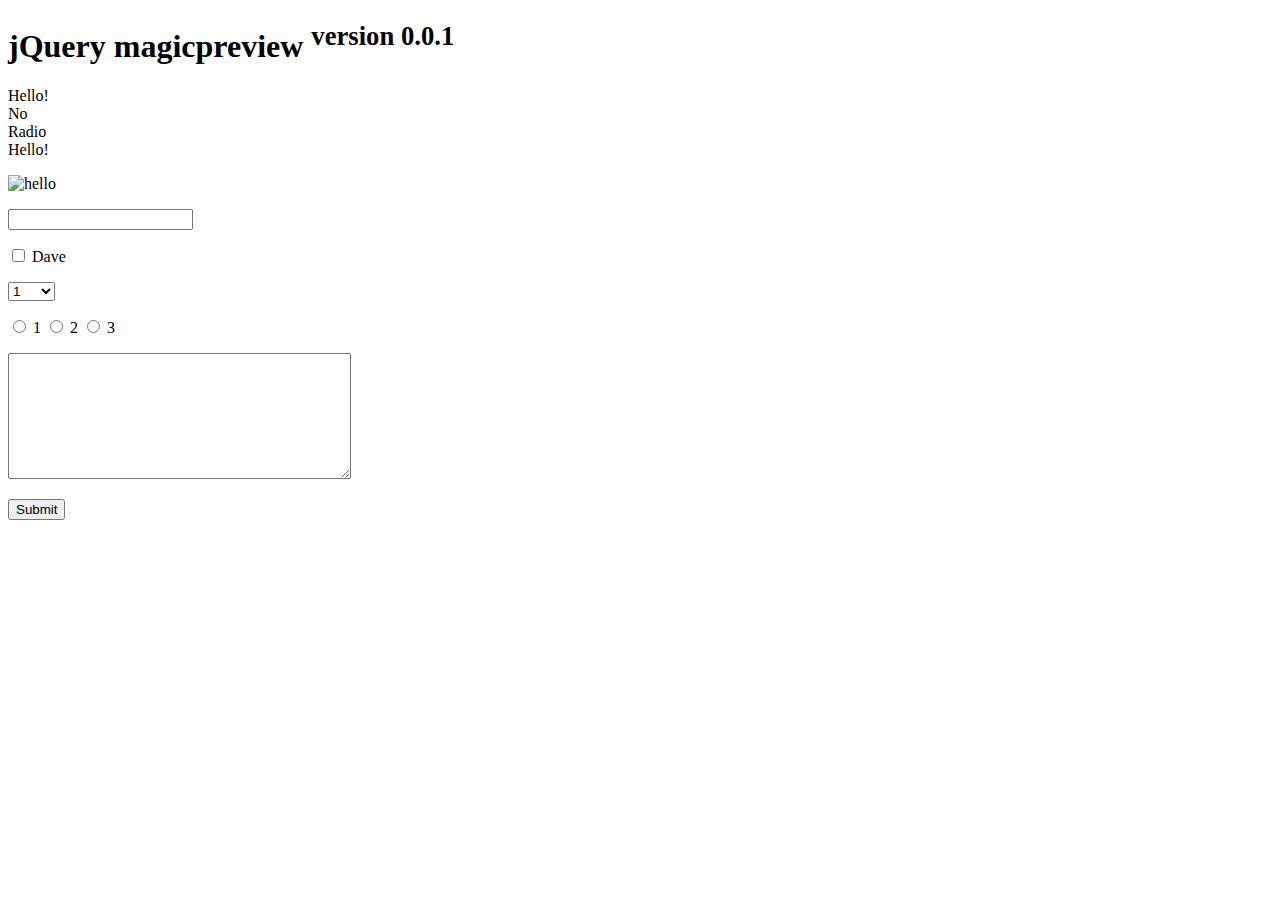
==== index.html @ 82d99bb0 "Now possible to have (options) as well as (str, options)" ====
<!DOCTYPE html PUBLIC "-//W3C//DTD XHTML 1.1//EN"
	"http://www.w3.org/TR/xhtml11/DTD/xhtml11.dtd">
<html>
	<head>
		<meta http-equiv="Content-type" content="text/html; charset=utf-8" />
		<title>rikrikrik - magicpreview jQuery plug-in</title>
		<link rel="stylesheet" href="style.css" type="text/css" media="all" title="" />	
		<script src="jquery.js" type="text/javascript"></script>
		<script src="jquery.magicpreview.js" type="text/javascript"></script>
		<script type="text/javascript">
			$(function () {
				$('form').find(':text, :checkbox, :radio, textarea').magicpreview({
					
				});
				
				$('form select').magicpreview('p_', {
					'change': 'src',
					'formatValue': function (value) { 
						return 'images/' + value + '.jpg'
					}
				});
			});
		</script>
	</head>
	<body>
		<h1>jQuery magicpreview <sup>version 0.0.1</sup></h1>
		
		<div id="title">Hello!</div>
		<div id="p_dave">No</div>
		<div id="p_rad">Radio</div>
		<div id="p_ta">Hello!</div>
		
		<p><img src="images/2.jpg" alt="hello" id="p_selecta" /></p>
		
		<form action="#" method="post">
			<p><input type="text" name="title" value="" /></p>
			<p><input type="checkbox" name="dave" value="Yes" /> Dave</p>
			<p>
				<select name="selecta">
					<option value="1">1</option>
					<option value="2">Two</option>
				</select>
			</p>
			<p><input type="radio" name="rad" value="1" /> 1 <input type="radio" name="rad" value="2" /> 2 <input type="radio" name="rad" value="3" /> 3</p>
			<p><textarea name="ta" rows="8" cols="40"></textarea></p>
			<p><input type="submit" value="Submit" /></p>
		</form>
	</body>
</html>
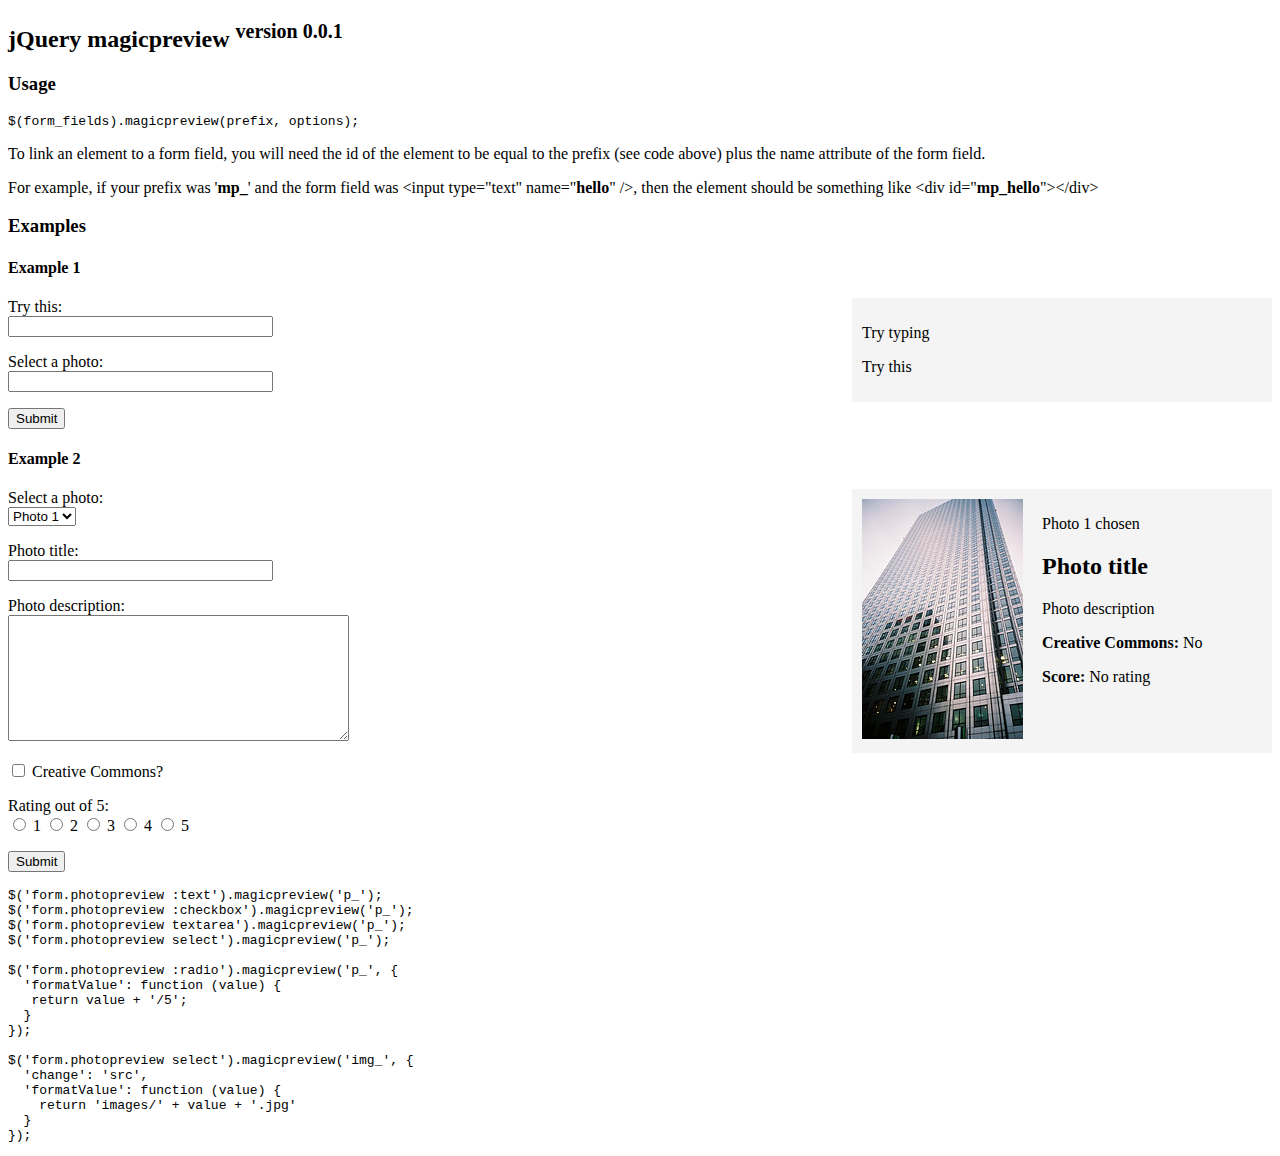
==== commit 6d51d24a: "Various changes" ====
--- a/index.html
+++ b/index.html
@@ -9,11 +9,22 @@
 		<script src="jquery.magicpreview.js" type="text/javascript"></script>
 		<script type="text/javascript">
 			$(function () {
-				$('form').find(':text, :checkbox, :radio, textarea').magicpreview({
-					
+				// Example 1
+				$('form.example input:text').magicpreview('mp_');
+				
+				// Example 2
+				$('form.photopreview :text').magicpreview('p_');
+				$('form.photopreview :checkbox').magicpreview('p_');
+				$('form.photopreview textarea').magicpreview('p_');
+				$('form.photopreview select').magicpreview('p_');
+
+				$('form.photopreview :radio').magicpreview('p_', {
+					'formatValue': function (value) {
+						return value + '/5';
+					}
 				});
-				
-				$('form select').magicpreview('p_', {
+				$('form.photopreview select').magicpreview('img_', {
+					'child': 'img',
 					'change': 'src',
 					'formatValue': function (value) { 
 						return 'images/' + value + '.jpg'
@@ -21,29 +32,112 @@
 				});
 			});
 		</script>
+		<style type="text/css" media="screen">
+			label { display: block; }
+			.preview { background: #f4f4f4; padding: 10px; float: right; width: 400px; }
+			.preview div#img_select { float: left; width: 180px; }
+			
+			.clear:after { content: "."; display: block; height: 0; clear: both; visibility: hidden; }
+			.clear {display: inline-block;}
+			/* Hides from IE-mac \*/ * html .clear {height: 1%;} .clear {display: block;} /* End hide from IE-mac */
+		</style>
 	</head>
 	<body>
-		<h1>jQuery magicpreview <sup>version 0.0.1</sup></h1>
+		<h2>jQuery magicpreview <sup>version 0.0.1</sup></h2>
 		
-		<div id="title">Hello!</div>
-		<div id="p_dave">No</div>
-		<div id="p_rad">Radio</div>
-		<div id="p_ta">Hello!</div>
+		<h3>Usage</h3>
 		
-		<p><img src="images/2.jpg" alt="hello" id="p_selecta" /></p>
+<pre>
+$(form_fields).magicpreview(prefix, options);
+</pre>
 		
-		<form action="#" method="post">
-			<p><input type="text" name="title" value="" /></p>
-			<p><input type="checkbox" name="dave" value="Yes" /> Dave</p>
+		<p>To link an element to a form field, you will need the id of the element to be equal to the prefix (see code above) plus the name attribute of the form field.</p>
+		
+		<p>For example, if your prefix was '<strong>mp_</strong>' and the form field was &lt;input type="text" name="<strong>hello</strong>" /&gt;, then the element should be something like &lt;div id="<strong>mp_hello</strong>"&gt;&lt;/div&gt;</p>
+		
+		<h3>Examples</h3>
+		
+		<h4>Example 1</h4>
+		
+		<div class="preview clear">
+			<p id="mp_trythis1">Try typing</p>
+			<p id="mp_trythis2">Try this</p>
+		</div>
+		
+		<form action="#" method="post" class="example">
 			<p>
-				<select name="selecta">
-					<option value="1">1</option>
-					<option value="2">Two</option>
+				<label>Try this: </label>
+				<input type="text" name="trythis1" value="" size="30" />
+			</p>
+			<p>
+				<label>Select a photo: </label>
+				<input type="text" name="trythis2" value="" size="30" />
+			</p>
+			<p><input type="submit" value="Submit" /></p>
+		</form>
+		
+		<h4>Example 2</h4>
+		
+		
+		<div class="preview clear">
+			<div id="img_select"><img src="images/1.jpg" alt="hello" /></div>
+			<p>Photo <span id="p_select">1</span> chosen</p>
+			<h2 id="p_title">Photo title</h2>
+			<p id="p_desc">Photo description</p>
+			<p><strong>Creative Commons:</strong> <span id="p_cc">No</span></p>
+			<p><strong>Score:</strong> <span id="p_rating">No rating</span></p>
+		</div>
+		
+		<form action="#" method="post" class="photopreview">
+			<p>
+				<label>Select a photo: </label>
+				<select name="select">
+					<option value="1">Photo 1</option>
+					<option value="2">Photo 2</option>
+					<option value="3">Photo 3</option>
 				</select>
 			</p>
-			<p><input type="radio" name="rad" value="1" /> 1 <input type="radio" name="rad" value="2" /> 2 <input type="radio" name="rad" value="3" /> 3</p>
-			<p><textarea name="ta" rows="8" cols="40"></textarea></p>
+			<p>
+				<label>Photo title: </label>
+				<input type="text" name="title" value="" size="30" />
+			</p>
+			<p>
+				<label>Photo description: </label>
+				<textarea name="desc" rows="8" cols="40"></textarea>
+			</p>
+			<p>
+				<label><input type="checkbox" name="cc" value="Yes" /> Creative Commons?</label>
+			</p>
+			<p class="ratings">
+				<label>Rating out of 5:</label>
+				<input type="radio" name="rating" value="1" /> 1
+				<input type="radio" name="rating" value="2" /> 2
+				<input type="radio" name="rating" value="3" /> 3
+				<input type="radio" name="rating" value="4" /> 4
+				<input type="radio" name="rating" value="5" /> 5
+			</p>
 			<p><input type="submit" value="Submit" /></p>
 		</form>
+		
+<pre>
+$('form.photopreview :text').magicpreview('p_');
+$('form.photopreview :checkbox').magicpreview('p_');
+$('form.photopreview textarea').magicpreview('p_');
+$('form.photopreview select').magicpreview('p_');
+
+$('form.photopreview :radio').magicpreview('p_', {
+  'formatValue': function (value) {
+   return value + '/5';
+  }
+});
+
+$('form.photopreview select').magicpreview('img_', {
+  'change': 'src',
+  'formatValue': function (value) { 
+    return 'images/' + value + '.jpg'
+  }
+});
+</pre>
+
 	</body>
 </html>